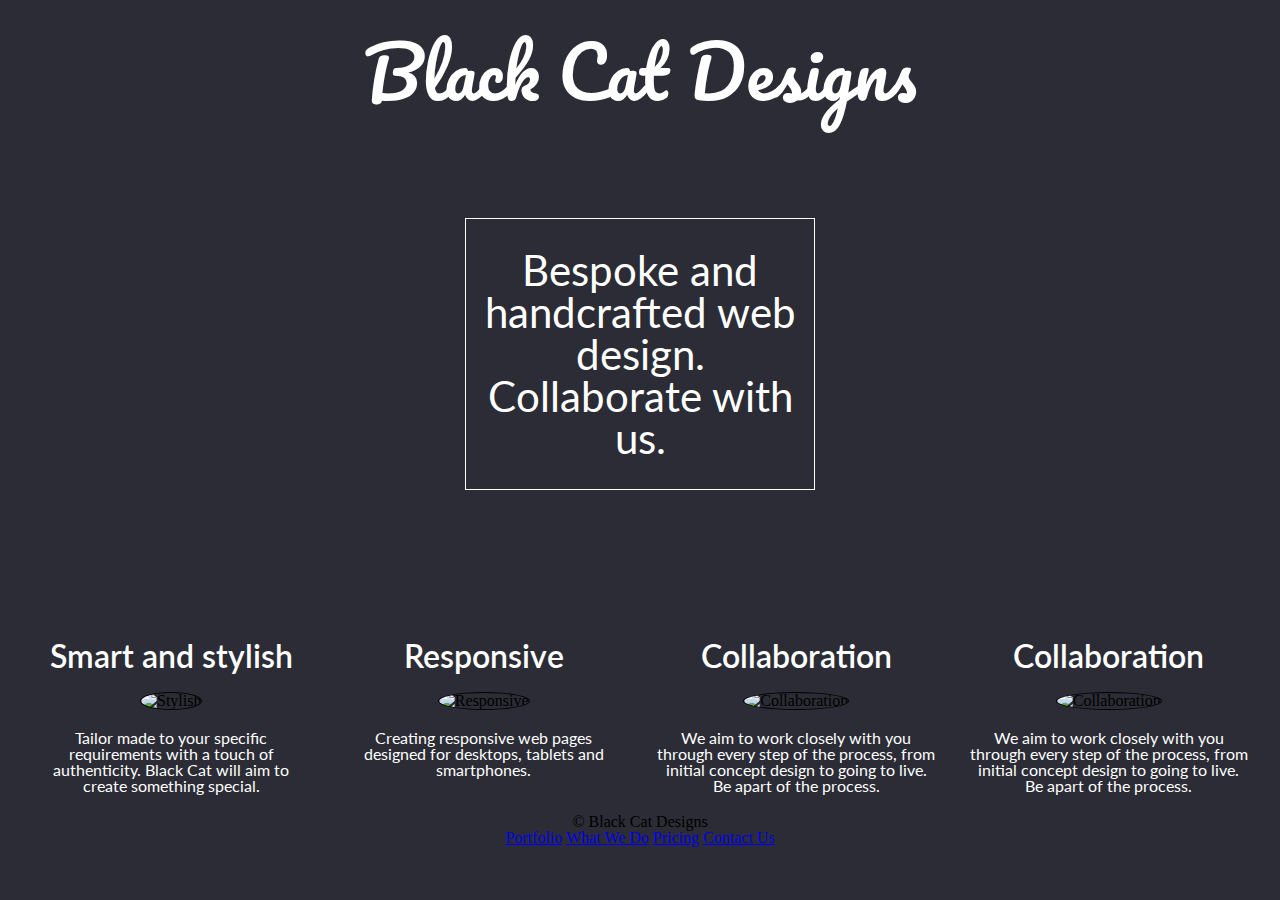
==== Black Cat v2/index.html @ b59c669a "Initial upload" ====
<!DOCTYPE html>
<html lang="en">
	<head>
		<meta charset="utf-8" />
		<link rel="stylesheet" href="assets/stylesheets/main.css" />
		    <link href="https://fonts.googleapis.com/css?family=Lato" rel="stylesheet">
		<link href="https://fonts.googleapis.com/css?family=Pacifico" rel="stylesheet">
		<title>Black Cat Designs</title>
	</head>
	<body>

		<!--- Heading with nav --->

		<header class="top container">
			<nav>
			<!---<a href="portfolio.html">Portfolio</a>
			<a href="whatwedo.html">What We Do</a>--->
			<h1 class="logo">Black Cat Designs</h1>
			<!---<a href="pricing.html">Pricing</a>
			<a href="contact.html">Contact Us</a>--->
			</nav>
		</header>

<!--- Hero image with caption --->

		<section class="hero container">
			<h2>Bespoke and handcrafted web design.<br / />Collaborate with us.</h2>
		</section>

<!--- Content --->

	<section class="content grid">

		<!--- Smart and stylish --->

		<section class="col-1-3">
			<h3>Smart and stylish</h3>
			<img src="https://static.pexels.com/photos/141635/pexels-photo-141635.jpeg" alt="Stylish" />
			<p>
				Tailor made to your specific requirements with a touch of authenticity. Black Cat will aim to create something special.
			</p>
		</section><!---

			Responsive
---><section class="col-1-3">
			<h3>Responsive</h3>
			<img src="https://static.pexels.com/photos/270360/pexels-photo-270360.jpeg" alt="Responsive" />
			<p>
				Creating responsive web pages designed for desktops, tablets and smartphones.
			</p>
		</section><!---

			Collabaration

---><section class="col-1-3">
			<h3>Collaboration</h3>
			<img src="https://static.pexels.com/photos/7358/startup-photos.jpg" alt="Collaboration" />
			<p>
				We aim to work closely with you through every step of the process, from initial concept design to going to live. Be apart of the process.
			</p>
		</section><!---

			Collabaration 2
--><section class="col-1-3">
			<h3>Collaboration</h3>
			<img src="https://static.pexels.com/photos/7358/startup-photos.jpg" alt="Collaboration" />
			<p>
				We aim to work closely with you through every step of the process, from initial concept design to going to live. Be apart of the process.
			</p>
		</section>
	</section>
		<footer class="container">
			<small>&copy; Black Cat Designs</small>
			<nav>
				<a href="portfolio.html">Portfolio</a>
				<a href="whatwedo.html">What We Do</a>
				<a href="pricing.html">Pricing</a>
				<a href="contact.html">Contact Us</a>
			</nav>
		</footer>
	</body>
</html>
---- Black Cat v2/assets/stylesheets/main.css ----
/* http://meyerweb.com/eric/tools/css/reset/ 2. v2.0 | 20110126
  License: none (public domain)
*/

html, body, div, span, applet, object, iframe,
h1, h2, h3, h4, h5, h6, p, blockquote, pre,
a, abbr, acronym, address, big, cite, code,
del, dfn, em, img, ins, kbd, q, s, samp,
small, strike, strong, sub, sup, tt, var,
b, u, i, center,
dl, dt, dd, ol, ul, li,
fieldset, form, label, legend,
table, caption, tbody, tfoot, thead, tr, th, td,
article, aside, canvas, details, embed,
figure, figcaption, footer, header, hgroup,
menu, nav, output, ruby, section, summary,
time, mark, audio, video {
  margin: 0;
  padding: 0;
  border: 0;
  font-size: 100%;
  font: inherit;
  vertical-align: baseline;
}
/* HTML5 display-role reset for older browsers */
article, aside, details, figcaption, figure,
footer, header, hgroup, menu, nav, section {
  display: block;
}
body {
  line-height: 1;
  background-color: #2b2c35;
}
ol, ul {
  list-style: none;
}
blockquote, q {
  quotes: none;
}
blockquote:before, blockquote:after,
q:before, q:after {
  content: '';
  content: none;
}
table {
  border-collapse: collapse;
  border-spacing: 0;
}

/*
  ========================================
  Grid
  ========================================
*/
*,
*:before,
*:after {
  -webkit-box-sizing: border-box;
     -moz-box-sizing: border-box;
          box-sizing: border-box;
}

.grid,
.container {
  width: 100%;
  padding-left: 25%;
  padding-right: 25%;
  margin: 0 auto;
  text-align: center;
}

.grid {
  padding-left: 30px;
  padding-right: 30px;
}

.col-1-3 {
  width: 25%;
}
.col-2-3 {
  width: 66.66%;
}

.col-1-3,
.col-2-3 {
  display: inline-block;
  vertical-align: top;
}

.grid,
.col-1-3,
.col-2-3 {
  padding-left: 15px;
  padding-right: 15px;
}

/*
  ========================================
  Header
  ========================================
*/

.top {
  background: #2b2c35;
  height: 80px;
}

.logo {
  font-family: 'Pacifico', cursive;
  font-size: 70px;
  font-weight: 400;
  border: 1px;
  color: #FFF;
  word-spacing: 0;
  text-transform: none;
  display: inline-block;
  padding-left: 30px;
  padding-right: 30px;
  padding-top: 15px;
}

.top nav {
  font-family: Lato;
  position: relative;
  padding-top: 22px;
  color: #FFF;
}

/*
  ========================================
  Hero
  ========================================
*/

.hero {
  background-image: url(tobias-van-schneider-88137.jpg);
  width: 100%;
  height: 550px;
  background-size: cover;
  background-position: center;
  background-clip: padding-box;
  }

.hero h2 {
  border: 1px solid #FFF;
  position: relative;
  top: 25%;
  width: 350px;
  padding: 30px 10px;
  margin: auto;
  color: #FFF;
  font-size: 42px;
  font-family: Lato;
  text-align: center;
}

/*
  ========================================
  Content
  ========================================
*/

.content {
  background: #2b2c35;
  padding-bottom: 20px;
  padding-top: 10px;
}

.content h3 {
  font-family: 'Lato';
  font-size: 32px;
  color: #FFF;
  font-weight: 600;
}

.content img {
  border-radius: 50%;
  border-style: solid;
  border-width: 1px;
  width: 250px;
  height: 250px;
  margin-top: 20px;
  margin-bottom: 20px;
  position: relative;
}

.content p {
  font-family: Lato;
  font-size: 16px;
  color: #FFF;
}

/*
  ========================================
  Footer
  ========================================
*/
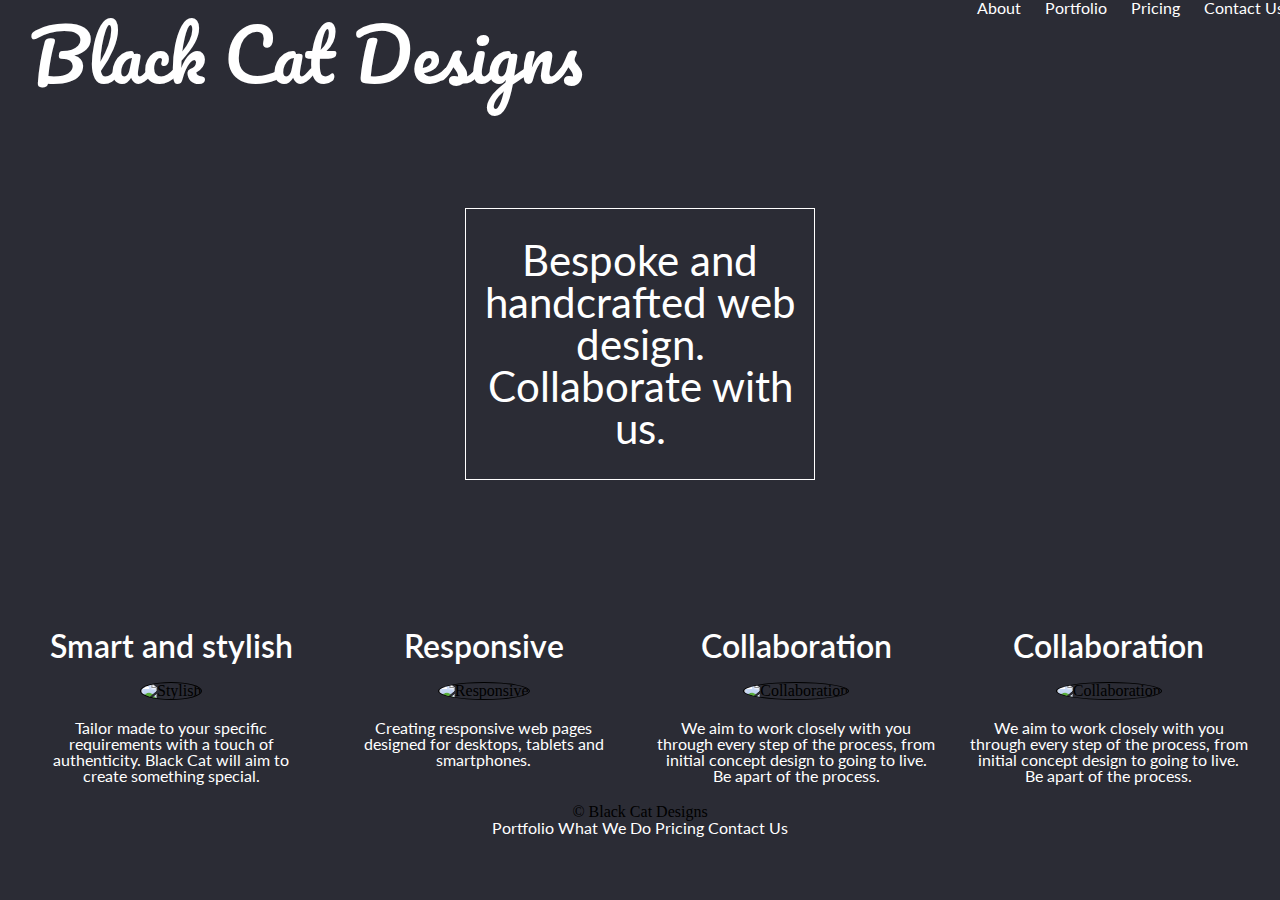
==== commit 7096592f: "Additional changes to Styles Conference" ====
--- a/Black Cat v2/index.html
+++ b/Black Cat v2/index.html
@@ -12,13 +12,15 @@
 		<!--- Heading with nav --->
 
 		<header class="top container">
-			<nav>
-			<!---<a href="portfolio.html">Portfolio</a>
-			<a href="whatwedo.html">What We Do</a>--->
 			<h1 class="logo">Black Cat Designs</h1>
-			<!---<a href="pricing.html">Pricing</a>
-			<a href="contact.html">Contact Us</a>--->
-			</nav>
+				<nav class="nav">
+					<ul>
+						<li><a href="about.html">About</a></li>
+						<li><a href="portfolio.html">Portfolio</a></li>
+						<li><a href="pricing.html">Pricing</a></li>
+						<li><a href="contact.html">Contact Us</a></li>
+					</ul>
+				</nav>
 		</header>
 
 <!--- Hero image with caption --->
--- a/Black Cat v2/assets/stylesheets/main.css
+++ b/Black Cat v2/assets/stylesheets/main.css
@@ -62,9 +62,6 @@
 
 .grid,
 .container {
-  width: 100%;
-  padding-left: 25%;
-  padding-right: 25%;
   margin: 0 auto;
   text-align: center;
 }
@@ -102,7 +99,7 @@
 
 .top {
   background: #2b2c35;
-  height: 80px;
+  height: 70px;
 }
 
 .logo {
@@ -111,19 +108,50 @@
   font-weight: 400;
   border: 1px;
   color: #FFF;
-  word-spacing: 0;
   text-transform: none;
-  display: inline-block;
   padding-left: 30px;
   padding-right: 30px;
-  padding-top: 15px;
-}
-
-.top nav {
-  font-family: Lato;
-  position: relative;
-  padding-top: 22px;
-  color: #FFF;
+  padding-top: 20px;
+  float: left;
+}
+
+/*
+  ========================================
+  Navigation
+  ========================================
+*/
+
+.nav {
+    text-align: right;
+    margin-right: -4px;
+}
+
+.nav li {
+    display: inline-block;
+    margin: 0 10px;
+    vertical-align: top;
+}
+
+.nav li:last-child {
+    margin-right: 0;
+}
+
+/*
+  ========================================
+  Links
+  ========================================
+*/
+
+a:hover {
+    color: #a9b2b9;
+    text-decoration: overline;
+    text-decoration-color: #a9b2b9;
+}
+
+a {
+    color: #FFF;
+    font-family: "Lato";
+    text-decoration: none;
 }
 
 /*
